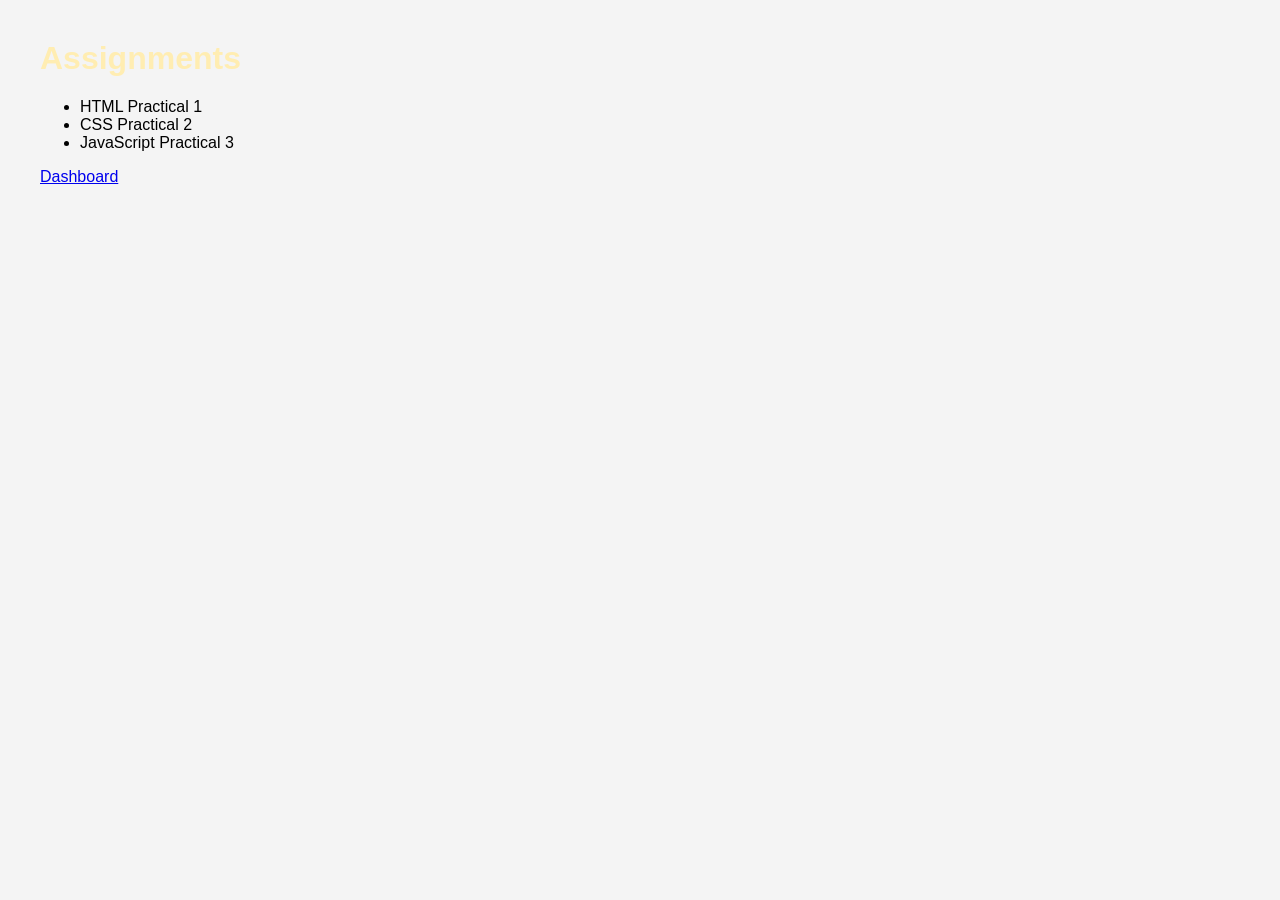
==== assignment.html @ 3e2ffc0d "Initial Project Setup" ====
<!DOCTYPE html>
<html>
<head>
<title>Assignments</title>
<link rel="stylesheet" href="css/style.css">
</head>

<body>

<h1>Assignments</h1>

<ul>

<li>HTML Practical 1</li>

<li>CSS Practical 2</li>

<li>JavaScript Practical 3</li>

</ul>

<a href="dashboard.html">Dashboard</a>

</body>
</html>
---- css/style.css ----
body{

font-family: Arial, sans-serif;

margin:40px;

background:#f4f4f4;

}

header{

background:#0056b3;

color:white;

padding:20px;

}

nav a{

color:white;

margin-right:15px;

text-decoration:none;

}

h1{

color:#ffedb2;

}

table{

border-collapse:collapse;

width:60%;

}

th{

background:#0056b3;

color:white;

padding:10px;

}

td{

padding:10px;

}

button{

padding:10px 20px;

background:#0056b3;

color:white;

border:none;

cursor:pointer;

}

footer{

margin-top:30px;

}
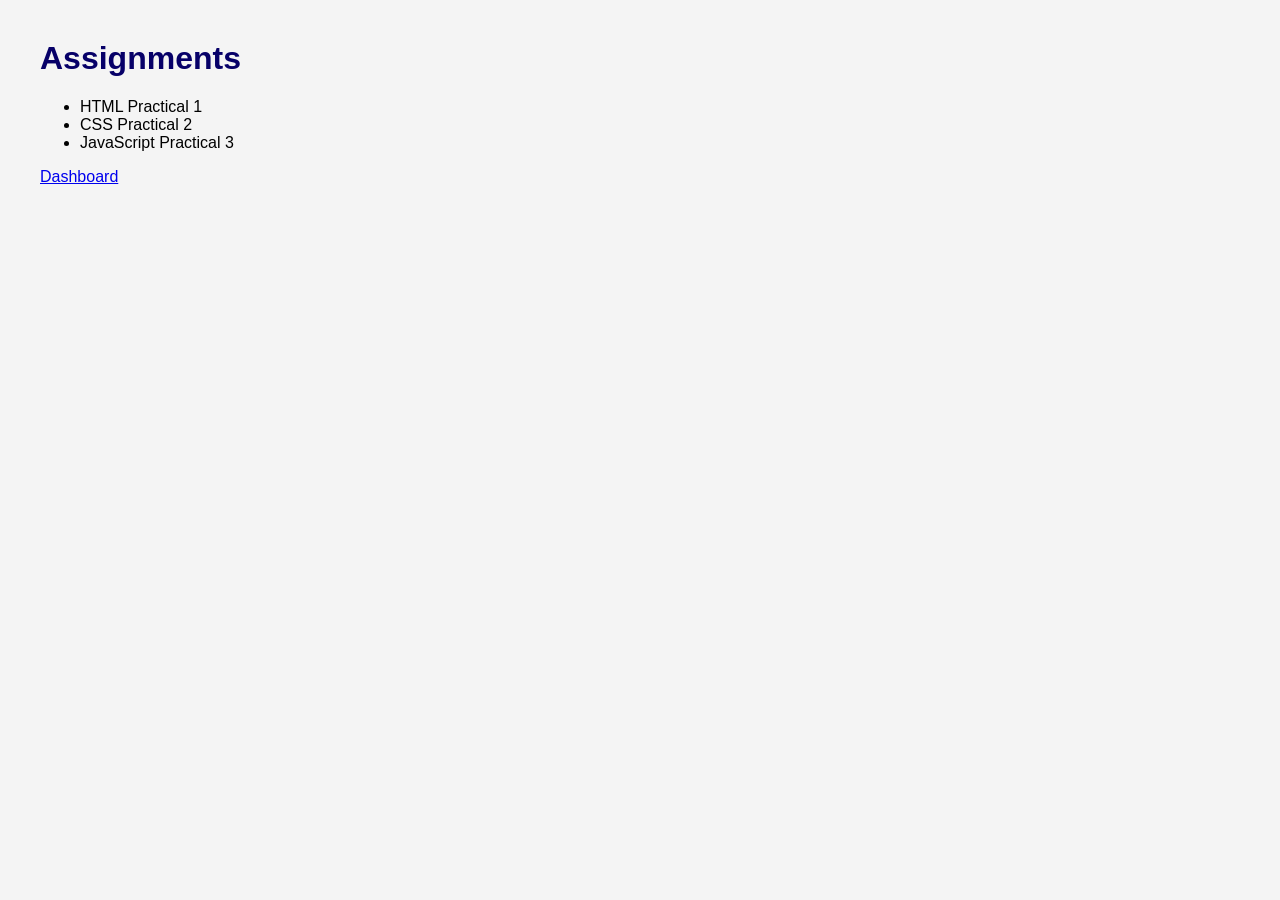
==== commit 2285ce5c: "Your commit message" ====
--- a/assignment.html
+++ b/assignment.html
@@ -22,4 +22,4 @@
 <a href="dashboard.html">Dashboard</a>
 
 </body>
-</html>+</html>
--- a/css/style.css
+++ b/css/style.css
@@ -10,9 +10,9 @@
 
 header{
 
-background:#0056b3;
+background:#d8ebff;
 
-color:white;
+color:rgb(1, 0, 75);
 
 padding:20px;
 
@@ -20,7 +20,7 @@
 
 nav a{
 
-color:white;
+color:rgb(0, 0, 0);
 
 margin-right:15px;
 
@@ -30,7 +30,7 @@
 
 h1{
 
-color:#ffedb2;
+color:#070068;
 
 }
 
@@ -76,4 +76,4 @@
 
 margin-top:30px;
 
-}+}
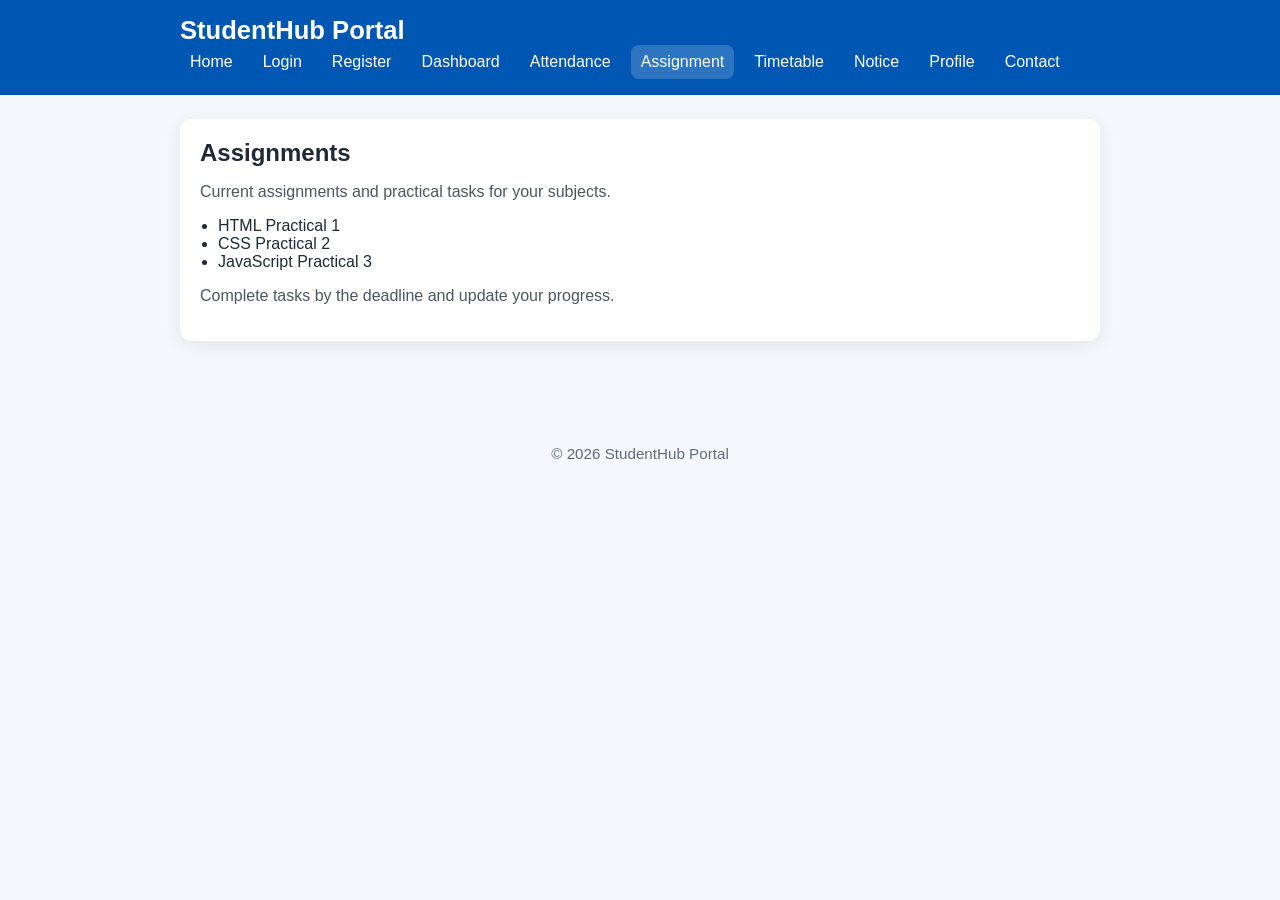
==== commit 56964472: "practical 2 commitment" ====
--- a/assignment.html
+++ b/assignment.html
@@ -1,25 +1,44 @@
 <!DOCTYPE html>
 <html>
 <head>
-<title>Assignments</title>
-<link rel="stylesheet" href="css/style.css">
+    <title>Assignments | StudentHub</title>
+    <link rel="stylesheet" href="css/style.css">
 </head>
-
 <body>
-
-<h1>Assignments</h1>
-
-<ul>
-
-<li>HTML Practical 1</li>
-
-<li>CSS Practical 2</li>
-
-<li>JavaScript Practical 3</li>
-
-</ul>
-
-<a href="dashboard.html">Dashboard</a>
-
+<header>
+    <div class="header-inner">
+        <div class="header-brand">
+            <h1>StudentHub Portal</h1>
+        </div>
+        <nav aria-label="Primary navigation">
+            <a href="index.html">Home</a>
+            <a href="login.html">Login</a>
+            <a href="register.html">Register</a>
+            <a href="dashboard.html">Dashboard</a>
+            <a href="attendance.html">Attendance</a>
+            <a href="assignment.html">Assignment</a>
+            <a href="timetable.html">Timetable</a>
+            <a href="notice.html">Notice</a>
+            <a href="profile.html">Profile</a>
+            <a href="contact.html">Contact</a>
+        </nav>
+    </div>
+</header>
+<main class="container">
+    <section class="card">
+        <h2 class="page-title">Assignments</h2>
+        <p>Current assignments and practical tasks for your subjects.</p>
+        <ul>
+            <li>HTML Practical 1</li>
+            <li>CSS Practical 2</li>
+            <li>JavaScript Practical 3</li>
+        </ul>
+        <p>Complete tasks by the deadline and update your progress.</p>
+    </section>
+</main>
+<footer>
+    © 2026 StudentHub Portal
+</footer>
+<script src="js/script.js"></script>
 </body>
-</html>
+</html>
--- a/css/style.css
+++ b/css/style.css
@@ -1,79 +1,276 @@
-body{
-
-font-family: Arial, sans-serif;
-
-margin:40px;
-
-background:#f4f4f4;
-
-}
-
-header{
-
-background:#d8ebff;
-
-color:rgb(1, 0, 75);
-
-padding:20px;
-
-}
-
-nav a{
-
-color:rgb(0, 0, 0);
-
-margin-right:15px;
-
-text-decoration:none;
-
-}
-
-h1{
-
-color:#070068;
-
-}
-
-table{
-
-border-collapse:collapse;
-
-width:60%;
-
-}
-
-th{
-
-background:#0056b3;
-
-color:white;
-
-padding:10px;
-
-}
-
-td{
-
-padding:10px;
-
-}
-
-button{
-
-padding:10px 20px;
-
-background:#0056b3;
-
-color:white;
-
-border:none;
-
-cursor:pointer;
-
-}
-
-footer{
-
-margin-top:30px;
-
-}
+* {
+    box-sizing: border-box;
+}
+
+body {
+    font-family: Arial, sans-serif;
+    margin: 0;
+    background: #f5f7fb;
+    color: #1f2937;
+}
+
+header {
+    background: #0056b3;
+    color: #ffffff;
+}
+
+.header-inner {
+    max-width: 960px;
+    margin: 0 auto;
+    padding: 16px 20px;
+    display: flex;
+    align-items: center;
+    justify-content: space-between;
+    flex-wrap: wrap;
+}
+
+.header-brand h1 {
+    margin: 0;
+    font-size: 1.6rem;
+}
+
+nav {
+    display: flex;
+    flex-wrap: wrap;
+    gap: 10px;
+}
+
+nav a {
+    color: white;
+    text-decoration: none;
+    padding: 8px 10px;
+    border-radius: 8px;
+}
+
+nav a:hover,
+nav a.active {
+    background: rgba(255, 255, 255, 0.18);
+}
+
+.container {
+    max-width: 960px;
+    margin: 24px auto;
+    padding: 0 20px 40px;
+}
+
+.hero,
+.card,
+.section-card,
+form {
+    background: #ffffff;
+    border-radius: 12px;
+    padding: 20px;
+    box-shadow: 0 4px 18px rgba(0, 0, 0, 0.08);
+    margin-bottom: 18px;
+    align-items: center;
+}
+
+.hero h2,
+.card h3,
+.section-card h3,
+.page-title {
+    margin-top: 0;
+}
+
+.hero p,
+.card p,
+.section-card p {
+    color: #4b5563;
+}
+
+.hero-actions {
+    display: flex;
+    gap: 10px;
+    flex-wrap: wrap;
+    justify-content: center;
+    width: 100%;
+    text-align: center;
+}
+
+.btn,
+button,
+input[type="submit"] {
+    display: inline-block;
+    padding: 10px 16px;
+    border-radius: 8px;
+    border: none;
+    background: #0056b3;
+    color: #ffffff;
+    cursor: pointer;
+    text-decoration: none;
+}
+
+.btn-secondary {
+    background: #ffffff;
+    color: #0056b3;
+    border: 1px solid #cbd5e1;
+}
+
+ul {
+    padding-left: 18px;
+}
+
+ul.link-list li a {
+    color: #0056b3;
+    text-decoration: none;
+}
+
+.table-wrapper,
+table {
+    width: 100%;
+    border-collapse: collapse;
+}
+
+th,
+td {
+    padding: 12px 14px;
+    border-bottom: 1px solid #e2e8f0;
+}
+
+th {
+    background: #0056b3;
+    color: #ffffff;
+    text-align: left;
+}
+
+form {
+    margin-bottom: 0;
+}
+
+.form-row {
+    margin-bottom: 14px;
+}
+
+label {
+    display: block;
+    margin-bottom: 6px;
+    font-weight: 600;
+}
+
+input[type="text"],
+input[type="email"],
+input[type="password"],
+textarea {
+    width: 100%;
+    padding: 12px 14px;
+    border-radius: 8px;
+    border: 1px solid #cbd5e1;
+    background: #f8fafc;
+}
+
+.form-message {
+    margin-top: 10px;
+    font-size: 0.95rem;
+}
+
+.form-message.success {
+    color: #047857;
+}
+
+.form-message.error {
+    color: #b91c1c;
+}
+
+footer {
+    text-align: center;
+    color: #64748b;
+    margin-bottom: 18px;
+}
+
+@media (max-width: 720px) {
+    .header-inner {
+        flex-direction: column;
+        align-items: flex-start;
+    }
+
+    .hero-actions {
+        flex-direction: column;
+        align-items: center;
+        justify-content: center;
+    }
+
+    .hero-actions .btn,
+    .hero-actions .btn-secondary,
+    button,
+    input[type="submit"] {
+        width: 100%;
+    }
+}
+footer {
+    text-align: center;
+    padding: 22px 20px;
+    color: #5f6c7b;
+    font-size: 0.95rem;
+}
+
+.page-title {
+    margin-top: 0;
+    margin-bottom: 16px;
+}
+
+ul.feature-list,
+ul.link-list,
+ul.notice-list {
+    list-style: none;
+    padding: 0;
+    margin: 0;
+}
+
+ul.feature-list li,
+ul.link-list li,
+ul.notice-list li {
+    margin-bottom: 12px;
+}
+
+ul.link-list li a {
+    color: #0056b3;
+    text-decoration: none;
+}
+
+ul.link-list li a:hover {
+    text-decoration: underline;
+}
+
+.profile-grid {
+    display: grid;
+    gap: 20px;
+    grid-template-columns: 1fr 1fr;
+}
+
+.profile-details p {
+    margin: 10px 0;
+}
+
+@media (max-width: 860px) {
+    .header-inner {
+        flex-direction: column;
+        align-items: flex-start;
+    }
+    .hero h2 {
+        font-size: 1.85rem;
+    }
+    .profile-grid {
+        grid-template-columns: 1fr;
+    }
+}
+
+@media (max-width: 620px) {
+    .hero,
+    .card,
+    .section-card,
+    form {
+        padding: 20px;
+    }
+    th,
+    td {
+        padding: 14px 12px;
+    }
+    nav {
+        width: 100%;
+        gap: 8px;
+    }
+    .hero-actions {
+        flex-direction: column;
+        align-items: center;
+    }
+}
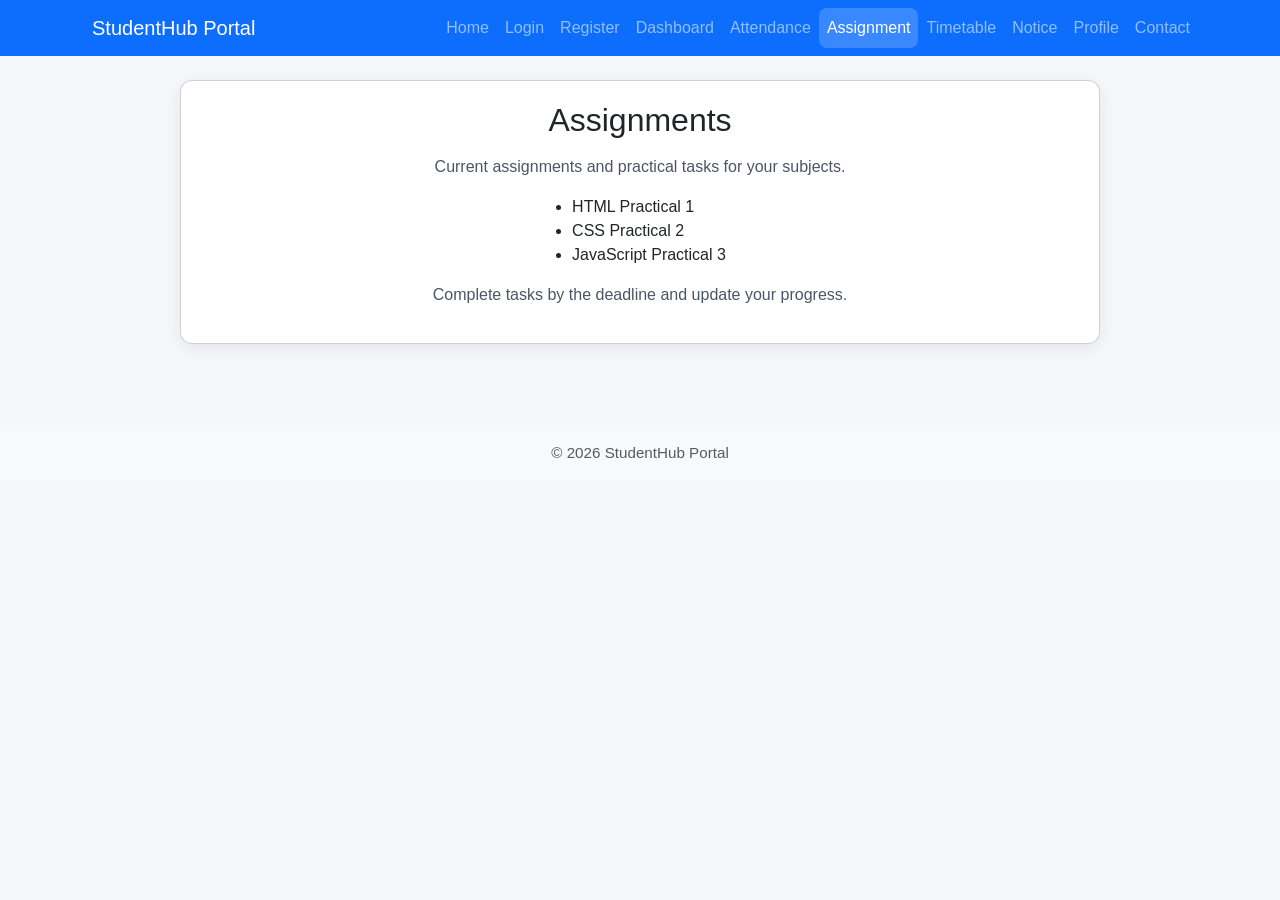
==== commit be06bec5: "Practical-3 commitment" ====
--- a/assignment.html
+++ b/assignment.html
@@ -2,29 +2,34 @@
 <html>
 <head>
     <title>Assignments | StudentHub</title>
+    <meta name="viewport" content="width=device-width, initial-scale=1">
+    <link href="https://cdn.jsdelivr.net/npm/bootstrap@5.3.2/dist/css/bootstrap.min.css" rel="stylesheet">
     <link rel="stylesheet" href="css/style.css">
 </head>
 <body>
-<header>
-    <div class="header-inner">
-        <div class="header-brand">
-            <h1>StudentHub Portal</h1>
+<nav class="navbar navbar-expand-lg navbar-dark bg-primary">
+    <div class="container">
+        <a class="navbar-brand" href="index.html">StudentHub Portal</a>
+        <button class="navbar-toggler" type="button" data-bs-toggle="collapse" data-bs-target="#mainNav" aria-controls="mainNav" aria-expanded="false" aria-label="Toggle navigation">
+            <span class="navbar-toggler-icon"></span>
+        </button>
+        <div class="collapse navbar-collapse" id="mainNav">
+            <ul class="navbar-nav ms-auto mb-2 mb-lg-0">
+                <li class="nav-item"><a class="nav-link" href="index.html">Home</a></li>
+                <li class="nav-item"><a class="nav-link" href="login.html">Login</a></li>
+                <li class="nav-item"><a class="nav-link" href="register.html">Register</a></li>
+                <li class="nav-item"><a class="nav-link" href="dashboard.html">Dashboard</a></li>
+                <li class="nav-item"><a class="nav-link" href="attendance.html">Attendance</a></li>
+                <li class="nav-item"><a class="nav-link" href="assignment.html">Assignment</a></li>
+                <li class="nav-item"><a class="nav-link" href="timetable.html">Timetable</a></li>
+                <li class="nav-item"><a class="nav-link" href="notice.html">Notice</a></li>
+                <li class="nav-item"><a class="nav-link" href="profile.html">Profile</a></li>
+                <li class="nav-item"><a class="nav-link" href="contact.html">Contact</a></li>
+            </ul>
         </div>
-        <nav aria-label="Primary navigation">
-            <a href="index.html">Home</a>
-            <a href="login.html">Login</a>
-            <a href="register.html">Register</a>
-            <a href="dashboard.html">Dashboard</a>
-            <a href="attendance.html">Attendance</a>
-            <a href="assignment.html">Assignment</a>
-            <a href="timetable.html">Timetable</a>
-            <a href="notice.html">Notice</a>
-            <a href="profile.html">Profile</a>
-            <a href="contact.html">Contact</a>
-        </nav>
     </div>
-</header>
-<main class="container">
+</nav>
+<main class="site-container">
     <section class="card">
         <h2 class="page-title">Assignments</h2>
         <p>Current assignments and practical tasks for your subjects.</p>
@@ -36,9 +41,10 @@
         <p>Complete tasks by the deadline and update your progress.</p>
     </section>
 </main>
-<footer>
+<footer class="bg-light text-center text-muted py-3">
     © 2026 StudentHub Portal
 </footer>
+<script src="https://cdn.jsdelivr.net/npm/bootstrap@5.3.2/dist/js/bootstrap.bundle.min.js"></script>
 <script src="js/script.js"></script>
 </body>
 </html>
--- a/css/style.css
+++ b/css/style.css
@@ -7,6 +7,50 @@
     margin: 0;
     background: #f5f7fb;
     color: #1f2937;
+}
+
+/* Dark mode styles */
+body.dark-mode {
+    background: #071223;
+    color: #e5e7eb;
+}
+
+body.dark-mode .hero,
+body.dark-mode .card,
+body.dark-mode .section-card,
+body.dark-mode form {
+    background: #0b1220;
+    box-shadow: none;
+    color: #e5e7eb;
+}
+
+body.dark-mode .navbar {
+    background: #071826 !important;
+}
+
+body.dark-mode nav a {
+    color: #e5e7eb;
+}
+
+body.dark-mode nav a:hover,
+body.dark-mode nav a.active {
+    background: rgba(255,255,255,0.06);
+}
+
+body.dark-mode .btn {
+    background: #1f2937;
+    color: #e5e7eb;
+}
+
+body.dark-mode .btn.btn-outline-light {
+    background: transparent;
+    color: #e5e7eb;
+    border-color: rgba(255,255,255,0.12);
+}
+
+body.dark-mode footer {
+    background: transparent;
+    color: #94a3b8;
 }
 
 header {
@@ -47,7 +91,7 @@
     background: rgba(255, 255, 255, 0.18);
 }
 
-.container {
+.site-container {
     max-width: 960px;
     margin: 24px auto;
     padding: 0 20px 40px;
@@ -100,6 +144,26 @@
     text-decoration: none;
 }
 
+.navbar-buttons button {
+    padding: 6px 12px;
+    min-width: 110px;
+}
+
+@media (max-width: 991px) {
+    .navbar-buttons {
+        width: 100%;
+        justify-content: flex-start;
+        flex-wrap: wrap;
+        margin-top: 0.75rem;
+    }
+
+    .navbar-buttons button {
+        width: auto;
+        flex: 1 1 auto;
+        min-width: 100px;
+    }
+}
+
 .btn-secondary {
     background: #ffffff;
     color: #0056b3;
